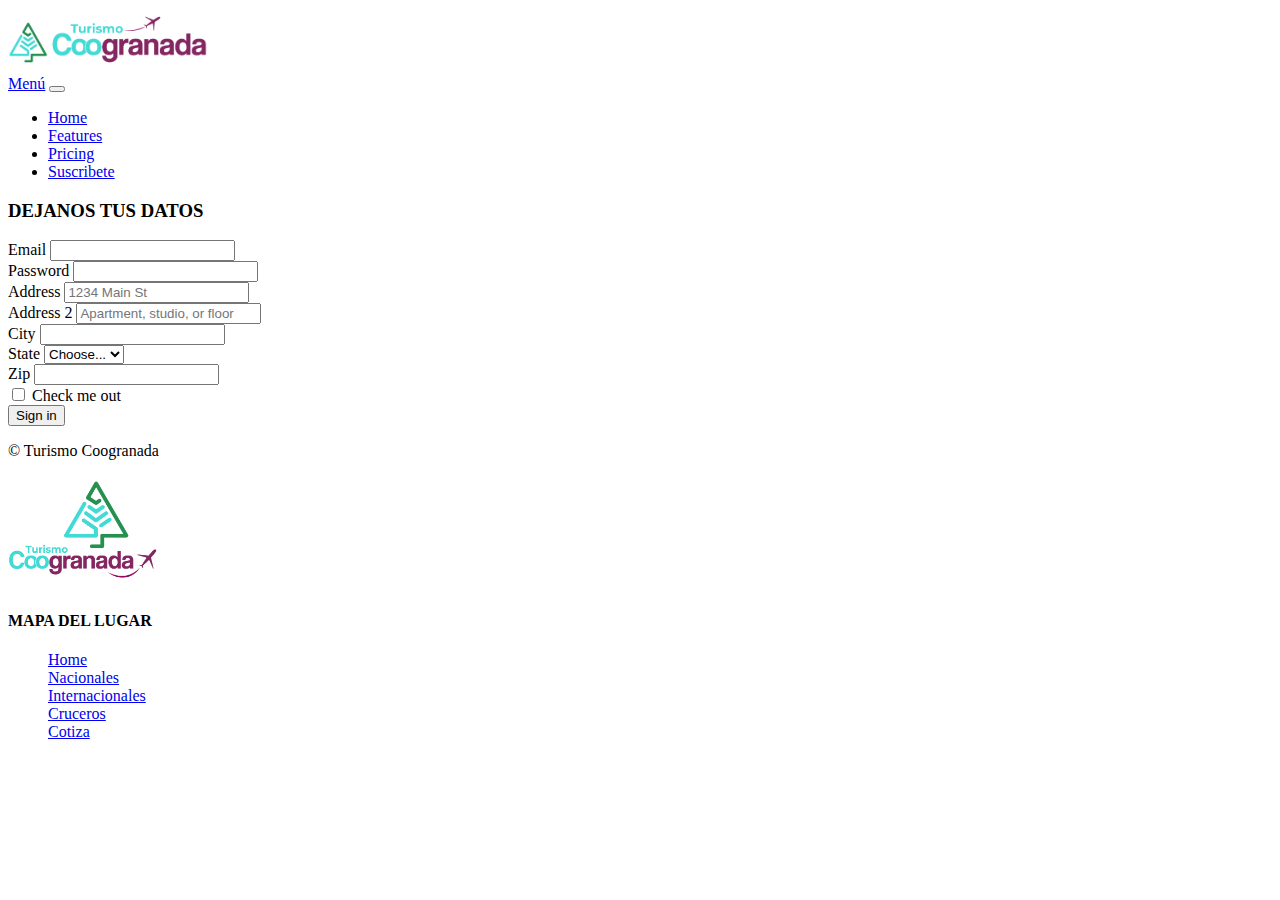
==== pages/cotiza.html @ 11c49f68 "creacion de repositorio trabajo final" ====
<!DOCTYPE html>
<html lang="es">
<head>
    <meta charset="UTF-8">
    <meta http-equiv="X-UA-Compatible" content="IE=edge">
    <meta name="viewport" content="width=device-width, initial-scale=1.0">
    <meta name="description" content="Agencia de Turismo Coogranada">
    <title>Cotiza</title>
    <link rel="shortcut icon" href="../imagenes/isotipotc.png">
    
    <!--Link CSS Bootstrap-->
    <link href="https://cdn.jsdelivr.net/npm/bootstrap@5.1.3/dist/css/bootstrap.min.css" rel="stylesheet" integrity="sha384-1BmE4kWBq78iYhFldvKuhfTAU6auU8tT94WrHftjDbrCEXSU1oBoqyl2QvZ6jIW3" crossorigin="anonymous">

    <!--Hoja de estilos personal-->
    <link rel="stylesheet" href="../styles.css">

</head>

<body>
    
  <header>
    <nav class="navbar navbar-expand-lg navbar-light bg-light">
      <div class="logo"><img class="bi me-2" src="../imagenes/logo1.png"  width="200" height="auto" href="../index.html" class="d-flex align-items-center mb-3 mb-md-0 me-md-auto text-dark text-decoration-none"></div>
      <div class="container-fluid">
        <a class="navbar-brand" href="#">Menú</a>
        <button class="navbar-toggler" type="button" data-bs-toggle="collapse" data-bs-target="#navbarNav" aria-controls="navbarNav" aria-expanded="false" aria-label="Toggle navigation">
          <span class="navbar-toggler-icon"></span>
        </button>
        <div class="collapse navbar-collapse" id="navbarNav">
          <ul class="navbar-nav">
            <li class="nav-item">
              <a class="nav-link active" aria-current="page" href="#">Home</a>
            </li>
            <li class="nav-item">
              <a class="nav-link" href="#">Features</a>
            </li>
            <li class="nav-item">
              <a class="nav-link" href="#">Pricing</a>
            </li>
            <li class="nav-item">
              <a class="nav-link" href="#">Suscribete</a>
            </li>
          </ul>
        </div>
      </div>
    </nav>
  </header>
 

  <main class="container-fluid p-5 bg-light">
    <div class="datos">
      <h3 class="pb-3">DEJANOS TUS DATOS</h3>
    </div>
    <form class="row g-3">
      <div class="col-md-6">
        <label for="inputEmail4" class="form-label">Email</label>
        <input type="email" class="form-control" id="inputEmail4">
      </div>
      <div class="col-md-6">
        <label for="inputPassword4" class="form-label">Password</label>
        <input type="password" class="form-control" id="inputPassword4">
      </div>
      <div class="col-12">
        <label for="inputAddress" class="form-label">Address</label>
        <input type="text" class="form-control" id="inputAddress" placeholder="1234 Main St">
      </div>
      <div class="col-12">
        <label for="inputAddress2" class="form-label">Address 2</label>
        <input type="text" class="form-control" id="inputAddress2" placeholder="Apartment, studio, or floor">
      </div>
      <div class="col-md-6">
        <label for="inputCity" class="form-label">City</label>
        <input type="text" class="form-control" id="inputCity">
      </div>
      <div class="col-md-4">
        <label for="inputState" class="form-label">State</label>
        <select id="inputState" class="form-select">
          <option selected>Choose...</option>
          <option>...</option>
        </select>
      </div>
      <div class="col-md-2">
        <label for="inputZip" class="form-label">Zip</label>
        <input type="text" class="form-control" id="inputZip">
      </div>
      <div class="col-12">
        <div class="form-check">
          <input class="form-check-input" type="checkbox" id="gridCheck">
          <label class="form-check-label" for="gridCheck">
            Check me out
          </label>
        </div>
      </div>
      <div class="col-12">
        <button type="submit" class="btn btn-primary">Sign in</button>
      </div>
    </form>
  </main>

  <aside>

  </aside>

  <div class="footer-zone">

    <footer class="container-fluid bg-info">
      <div class="row">
        <div class="col-12 col-md-6 col-lg-4 text-center">
          <p>&copy; Turismo Coogranada</p>
        </div>
  
        <a href="../index.html"  class="col-12 col-md-6 col-lg-4 d-flex align-items-center justify-content-center mb-3 mb-md-0 me-md-auto link-dark text-decoration-none">
          <img src="../imagenes/logo2.png" class="bi me-2" width="150" height="auto">
        </a>
  
        <div class=" col-12 col-md-6 col-lg-4 text-center">
          <h4>MAPA DEL LUGAR</h4>
          <ul>
            <li class="nav-item"><a href="../index.html" class="nav-link px-2 text-muted">Home</a></li>
            <li class="nav-item"><a href="./pages/nacionales.html" class="nav-link px-2 text-muted">Nacionales</a></li>
            <li class="nav-item"><a href="./pages/internacional.html" class="nav-link px-2 text-muted">Internacionales</a></li>
            <li class="nav-item"><a href="./pages/cruceros.html" class="nav-link px-2 text-muted">Cruceros</a></li>
            <li class="nav-item"><a href="./pages/cotiza.html" class="nav-link px-2 text-muted">Cotiza</a></li>
          </ul>
  
        </div>
      </div>
    </footer>
  </div>

  <script src="https://cdn.jsdelivr.net/npm/bootstrap@5.1.3/dist/js/bootstrap.bundle.min.js" integrity="sha384-ka7Sk0Gln4gmtz2MlQnikT1wXgYsOg+OMhuP+IlRH9sENBO0LRn5q+8nbTov4+1p" crossorigin="anonymous"></script>

</body>

</html>
---- styles.css ----
body{
    margin-bottom: 0;
}




footer{
    bottom: 0;
}

footer .row div ul{
    list-style: none;
}
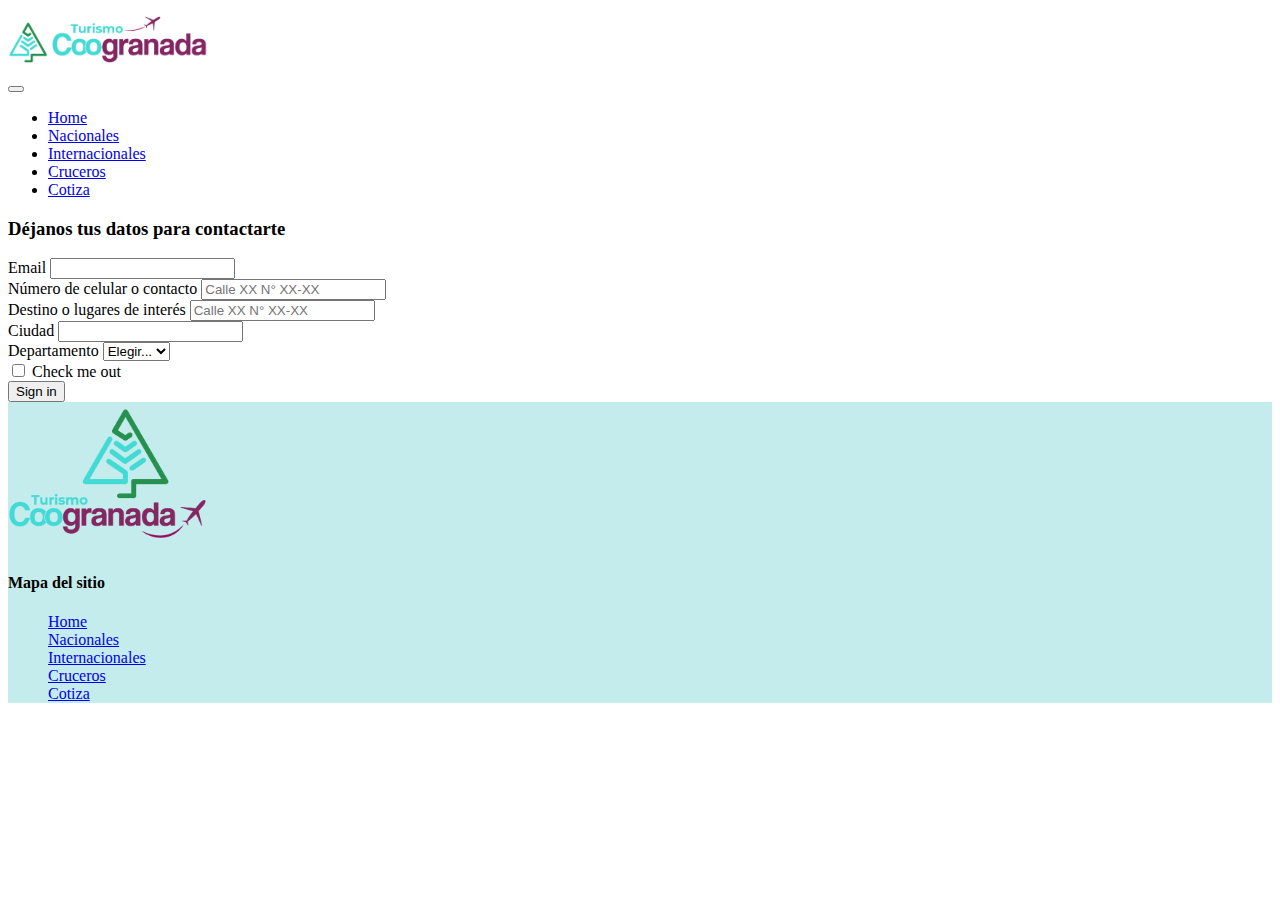
==== commit cf88fdf7: "Agregadas las imágenes del carrusel y los placeholders" ====
--- a/pages/cotiza.html
+++ b/pages/cotiza.html
@@ -22,23 +22,26 @@
     <nav class="navbar navbar-expand-lg navbar-light bg-light">
       <div class="logo"><img class="bi me-2" src="../imagenes/logo1.png"  width="200" height="auto" href="../index.html" class="d-flex align-items-center mb-3 mb-md-0 me-md-auto text-dark text-decoration-none"></div>
       <div class="container-fluid">
-        <a class="navbar-brand" href="#">Menú</a>
+        <a class="navbar-brand" href="../index.html"></a>
         <button class="navbar-toggler" type="button" data-bs-toggle="collapse" data-bs-target="#navbarNav" aria-controls="navbarNav" aria-expanded="false" aria-label="Toggle navigation">
           <span class="navbar-toggler-icon"></span>
         </button>
         <div class="collapse navbar-collapse" id="navbarNav">
           <ul class="navbar-nav">
             <li class="nav-item">
-              <a class="nav-link active" aria-current="page" href="#">Home</a>
+              <a class="nav-link active" aria-current="page" href="../index.html">Home</a>
             </li>
             <li class="nav-item">
-              <a class="nav-link" href="#">Features</a>
+              <a class="nav-link" href="../pages/nacionales.html">Nacionales</a>
             </li>
             <li class="nav-item">
-              <a class="nav-link" href="#">Pricing</a>
+              <a class="nav-link" href="../pages/internacional.html">Internacionales</a>
             </li>
             <li class="nav-item">
-              <a class="nav-link" href="#">Suscribete</a>
+              <a class="nav-link" href="../pages/cruceros.html">Cruceros</a>
+            </li>
+            <li class="nav-item">
+              <a class="nav-link" href="../pages/cotiza.html">Cotiza</a>
             </li>
           </ul>
         </div>
@@ -49,39 +52,31 @@
 
   <main class="container-fluid p-5 bg-light">
     <div class="datos">
-      <h3 class="pb-3">DEJANOS TUS DATOS</h3>
+      <h3 class="pb-3">Déjanos tus datos para contactarte</h3>
     </div>
     <form class="row g-3">
-      <div class="col-md-6">
+      <div class="col-md-12">
         <label for="inputEmail4" class="form-label">Email</label>
         <input type="email" class="form-control" id="inputEmail4">
       </div>
-      <div class="col-md-6">
-        <label for="inputPassword4" class="form-label">Password</label>
-        <input type="password" class="form-control" id="inputPassword4">
+      <div class="col-12">
+        <label for="inputAddress" class="form-label">Número de celular o contacto</label>
+        <input type="text" class="form-control" id="inputAddress" placeholder="Calle XX N° XX-XX">
       </div>
       <div class="col-12">
-        <label for="inputAddress" class="form-label">Address</label>
-        <input type="text" class="form-control" id="inputAddress" placeholder="1234 Main St">
-      </div>
-      <div class="col-12">
-        <label for="inputAddress2" class="form-label">Address 2</label>
-        <input type="text" class="form-control" id="inputAddress2" placeholder="Apartment, studio, or floor">
+        <label for="inputAddress" class="form-label">Destino o lugares de interés</label>
+        <input type="text" class="form-control" id="inputAddress" placeholder="Calle XX N° XX-XX">
       </div>
       <div class="col-md-6">
-        <label for="inputCity" class="form-label">City</label>
+        <label for="inputCity" class="form-label">Ciudad</label>
         <input type="text" class="form-control" id="inputCity">
       </div>
       <div class="col-md-4">
-        <label for="inputState" class="form-label">State</label>
+        <label for="inputState" class="form-label">Departamento</label>
         <select id="inputState" class="form-select">
-          <option selected>Choose...</option>
+          <option selected>Elegir...</option>
           <option>...</option>
         </select>
-      </div>
-      <div class="col-md-2">
-        <label for="inputZip" class="form-label">Zip</label>
-        <input type="text" class="form-control" id="inputZip">
       </div>
       <div class="col-12">
         <div class="form-check">
@@ -101,32 +96,25 @@
 
   </aside>
 
-  <div class="footer-zone">
-
-    <footer class="container-fluid bg-info">
-      <div class="row">
-        <div class="col-12 col-md-6 col-lg-4 text-center">
-          <p>&copy; Turismo Coogranada</p>
-        </div>
+  <footer class="container-fluid">
+    <div class="row">
+      <a href="../index.html"  class="col-12 col-md-6 col-lg-4 d-flex align-items-center justify-content-center mb-3 mb-md-0 me-md-auto link-dark text-decoration-none">
+        <img src="../imagenes/logo2.png" class="bi me-2" width="200" height="auto">
+      </a>
   
-        <a href="../index.html"  class="col-12 col-md-6 col-lg-4 d-flex align-items-center justify-content-center mb-3 mb-md-0 me-md-auto link-dark text-decoration-none">
-          <img src="../imagenes/logo2.png" class="bi me-2" width="150" height="auto">
-        </a>
+      <div class=" col-12 col-md-6 col-lg-4 text-center">
+        <h4>Mapa del sitio</h4>
+        <ul>
+          <li class="nav-item"><a href="../index.html" class="nav-link px-2 text-muted">Home</a></li>
+          <li class="nav-item"><a href="./nacionales.html" class="nav-link px-2 text-muted">Nacionales</a></li>
+          <li class="nav-item"><a href="./internacional.html" class="nav-link px-2 text-muted">Internacionales</a></li>
+          <li class="nav-item"><a href="./cruceros.html" class="nav-link px-2 text-muted">Cruceros</a></li>
+          <li class="nav-item"><a href="./cotiza.html" class="nav-link px-2 text-muted">Cotiza</a></li>
+        </ul>
   
-        <div class=" col-12 col-md-6 col-lg-4 text-center">
-          <h4>MAPA DEL LUGAR</h4>
-          <ul>
-            <li class="nav-item"><a href="../index.html" class="nav-link px-2 text-muted">Home</a></li>
-            <li class="nav-item"><a href="./pages/nacionales.html" class="nav-link px-2 text-muted">Nacionales</a></li>
-            <li class="nav-item"><a href="./pages/internacional.html" class="nav-link px-2 text-muted">Internacionales</a></li>
-            <li class="nav-item"><a href="./pages/cruceros.html" class="nav-link px-2 text-muted">Cruceros</a></li>
-            <li class="nav-item"><a href="./pages/cotiza.html" class="nav-link px-2 text-muted">Cotiza</a></li>
-          </ul>
-  
-        </div>
       </div>
-    </footer>
-  </div>
+    </div>
+  </footer>
 
   <script src="https://cdn.jsdelivr.net/npm/bootstrap@5.1.3/dist/js/bootstrap.bundle.min.js" integrity="sha384-ka7Sk0Gln4gmtz2MlQnikT1wXgYsOg+OMhuP+IlRH9sENBO0LRn5q+8nbTov4+1p" crossorigin="anonymous"></script>
 
--- a/styles.css
+++ b/styles.css
@@ -1,16 +1,16 @@
-
 
 body{
     margin-bottom: 0;
 }
 
-
-
-
 footer{
     bottom: 0;
 }
 
+footer .row {
+    background-color: rgba(193, 235, 235, 0.938);
+}
+
 footer .row div ul{
     list-style: none;
-}+}
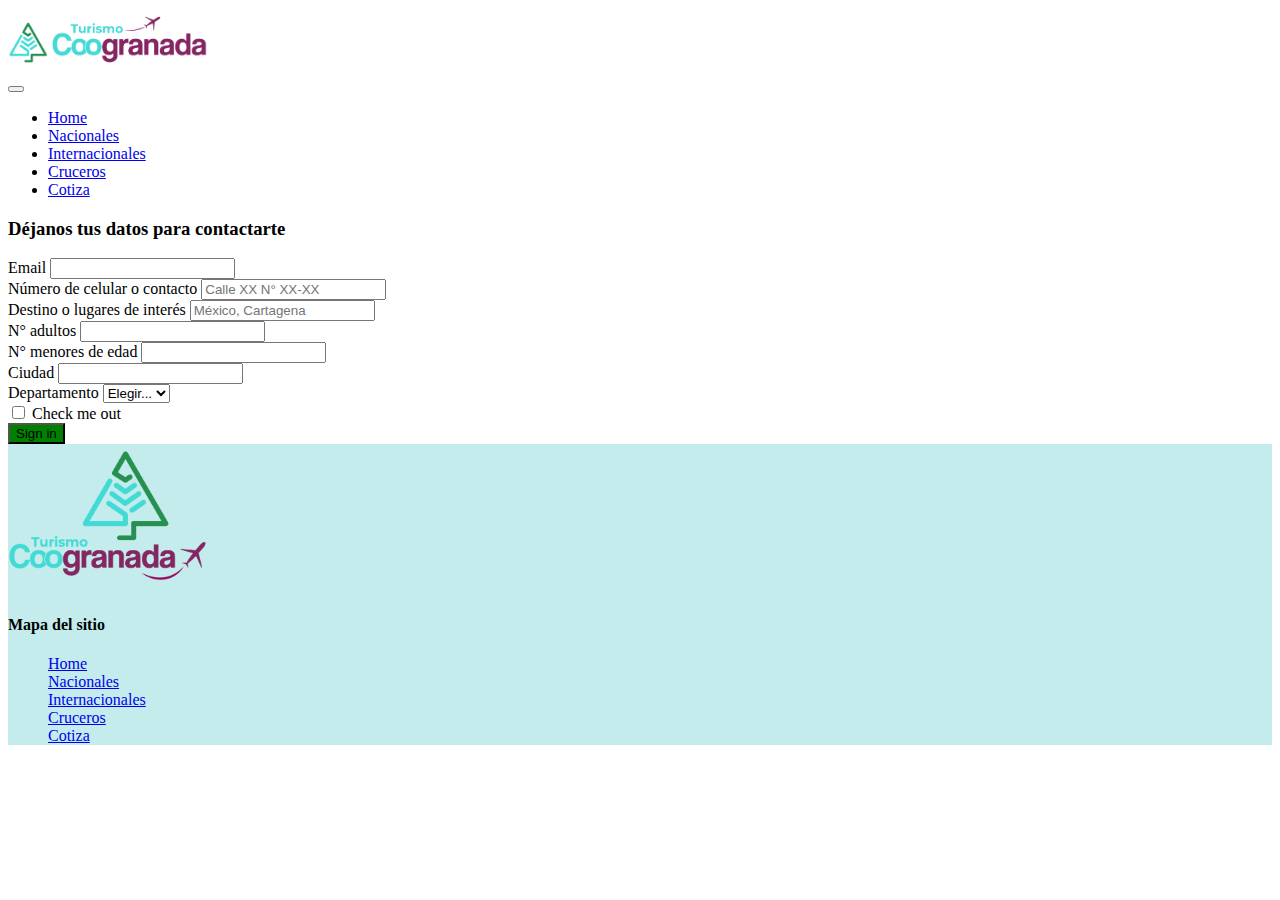
==== commit 5abc02ea: "Se terminaron las revisiones de contenido y las tarjetas" ====
--- a/pages/cotiza.html
+++ b/pages/cotiza.html
@@ -60,18 +60,26 @@
         <input type="email" class="form-control" id="inputEmail4">
       </div>
       <div class="col-12">
-        <label for="inputAddress" class="form-label">Número de celular o contacto</label>
-        <input type="text" class="form-control" id="inputAddress" placeholder="Calle XX N° XX-XX">
+        <label for="inputCelular" class="form-label">Número de celular o contacto</label>
+        <input type="text" class="form-control" id="inputCelular" placeholder="Calle XX N° XX-XX">
       </div>
       <div class="col-12">
-        <label for="inputAddress" class="form-label">Destino o lugares de interés</label>
-        <input type="text" class="form-control" id="inputAddress" placeholder="Calle XX N° XX-XX">
+        <label for="inputDestino" class="form-label">Destino o lugares de interés</label>
+        <input type="text" class="form-control" id="inputDestino" placeholder="México, Cartagena">
+      </div>
+      <div class="col-md-6">
+        <label for="inputPersonas" class="form-label">N° adultos</label>
+        <input type="text" class="form-control" id="inputPersonas">
+      </div>
+      <div class="col-md-6">
+        <label for="inputNiños" class="form-label">N° menores de edad</label>
+        <input type="text" class="form-control" id="inputNiños">
       </div>
       <div class="col-md-6">
         <label for="inputCity" class="form-label">Ciudad</label>
         <input type="text" class="form-control" id="inputCity">
       </div>
-      <div class="col-md-4">
+      <div class="col-md-6">
         <label for="inputState" class="form-label">Departamento</label>
         <select id="inputState" class="form-select">
           <option selected>Elegir...</option>
--- a/styles.css
+++ b/styles.css
@@ -14,3 +14,11 @@
 footer .row div ul{
     list-style: none;
 }
+
+.card-body {
+    background-color: rgb(205, 230, 230);
+}
+
+.btn {
+    background-color: green;
+}
